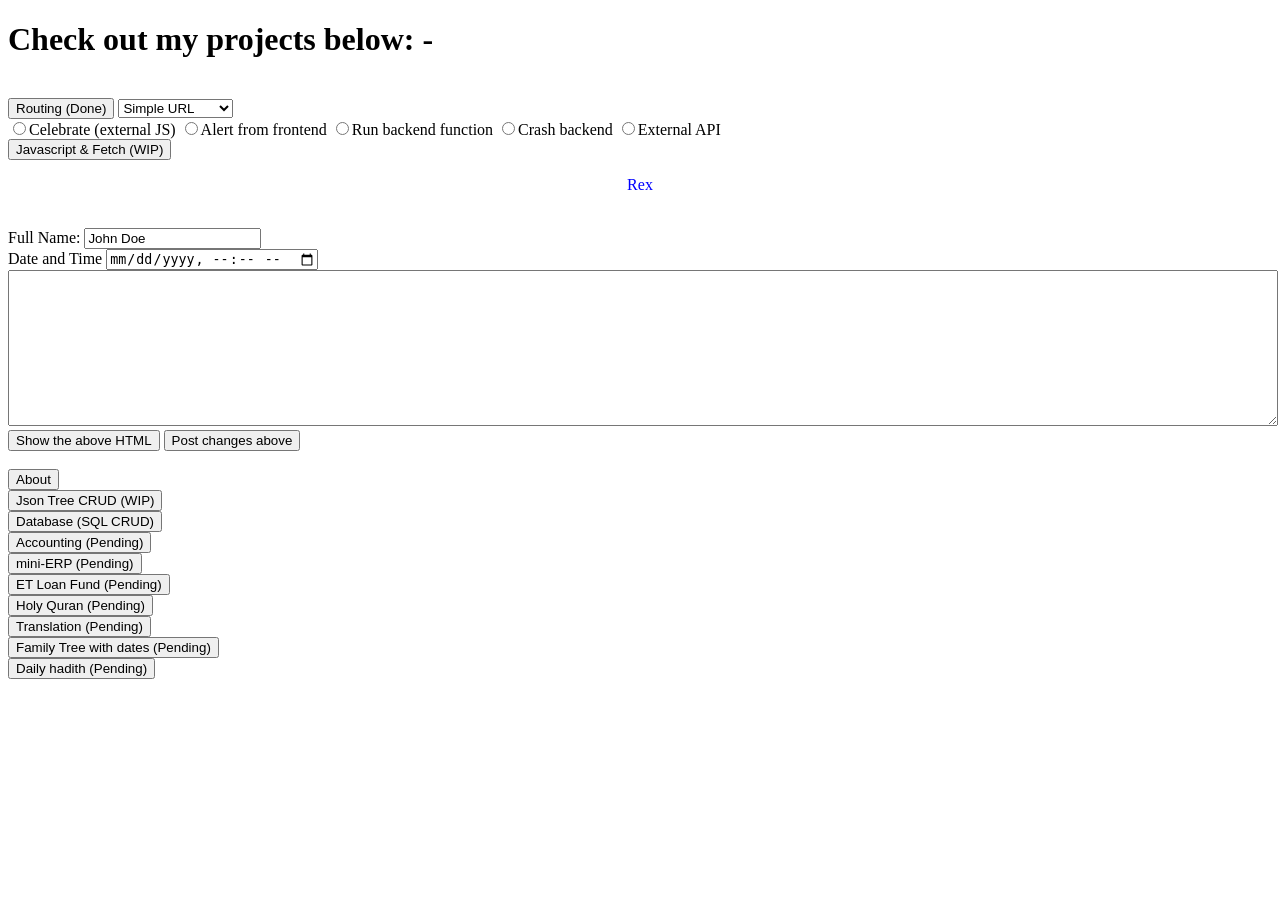
==== myfrappe/templates/index.html @ f16f7ff9 "Fresh start" ====
<!-- This is a comment in HTML -->

<!DOCTYPE html>
<html lang="en">
  <head>
    <meta charset="UTF-8">
    <title> My project's page </title>
    <meta name="viewport" content="width=device-width, initial-scale=1.0">
    <script src="/static/js/eruda.js"></script>
    <script>eruda.init();</script>
    
     <link rel="stylesheet" href="/static/css/style.css?v=101">
    <script src="/static/js/main.js?v=105" defer></script>
  </head>
  
<body>
    <h1> Check out my projects below: - </h1>
   
    <br>
     <button onclick="gotoPage()">Routing (Done)</button>
    <select id="routeSelect">
      <option value="/simpleurl">Simple URL</option>
      <option value="/urlparam?name=Asief&age=47">Parameter URL</option>
      <option value="/urljson">JSON URL</option>
      <option value="/urlhtml">HTML URL</option>
      <option value="/urljinja">Jinja URL</option>
      <option value="/urldynamic/15">Dynamic URL</option>
    </select>
    
    
  
    <form id="fetchform">
    <div class="form-container">
      <div id="left">
        <label><input type="radio" name="fchoice" value="func1">Celebrate (external JS)</label>
        <label><input type="radio" name="fchoice" value="func2">Alert from frontend</label>
        <label><input type="radio" name="fchoice" value="func3">Run backend function</label>
        <label><input type="radio" name="fchoice" value="func4">Crash backend</label>
        <label><input type="radio" name="fchoice" value="func5">External API</label>
      </div>
      <div id="right">
        <button type="submit" id="subbtn">Javascript &amp; Fetch (WIP) </button>
        <br>
        <!-- results appear here -->
        <p id="changetext" style="word-wrap:break-word;text-align:center;color:blue;">Rex</p>
      </div>
      </div>
    </form>
    
    <br>
    <form id="textfile" method="POST" action="/add-files">
      <label>Full Name:</label>
      <input type="text" name="fname" id="fname" value="John Doe">
      <br>
      <label>Date and Time</label>
      <input type="datetime-local" name="dtstamp" id="dtstamp">
      <br>
      <textarea id="editor" name="editor" rows=10 style="width:100%; overflow-y:auto; resize:vertical;"></textarea>
      <button type="submit">Show the above HTML</button>
      <button type="submit" formaction="/replace-files">Post changes above</button>
    </form>
   
       <br>
    <a href="/templates/about"><button>About</button></a>
    
    <br>
    <a href="/templates/jsontree"><button>Json Tree CRUD (WIP)</button></a>
    
    <br>
    <a href="/templates/database"><button>Database (SQL CRUD)</button></a>
    
    <br>
    <a href="/templates/accounting"><button>Accounting (Pending)</button></a>
  
    <br>
    <button>mini-ERP (Pending)</button>
    
    <br>
    <button>ET Loan Fund (Pending)</button>
    
    <br>
    <button>Holy Quran (Pending)</button>
    
    <br>
    <button>Translation (Pending)</button>
    
    <br>
    <button>Family Tree with dates (Pending)</button>

    <br>
    <button>Daily hadith (Pending)</button>

</body>

</html>
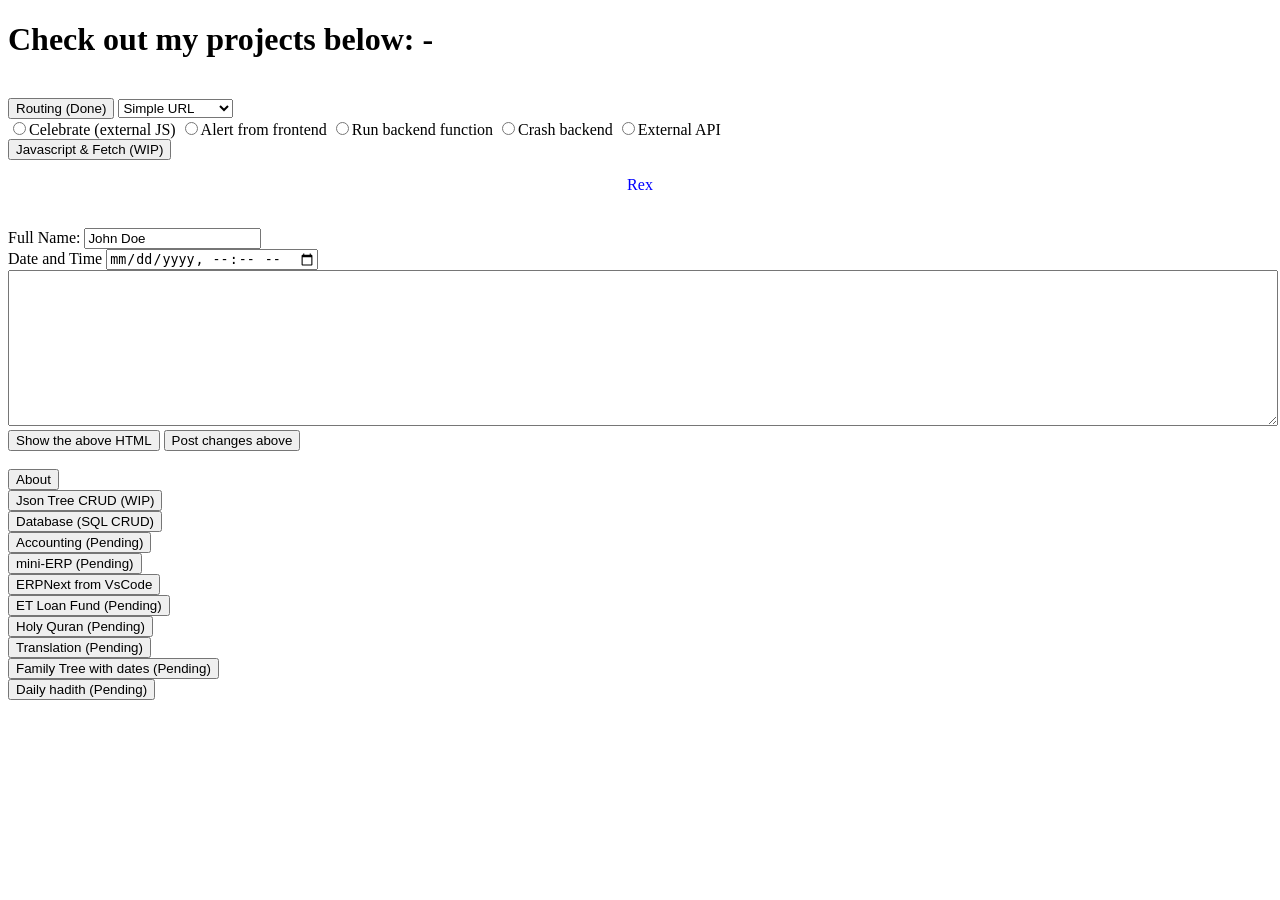
==== commit c2daaa7c: "test git alias" ====
--- a/myfrappe/templates/index.html
+++ b/myfrappe/templates/index.html
@@ -74,6 +74,9 @@
   
     <br>
     <button>mini-ERP (Pending)</button>
+
+    <br>
+    <button>ERPNext from VsCode</button>
     
     <br>
     <button>ET Loan Fund (Pending)</button>
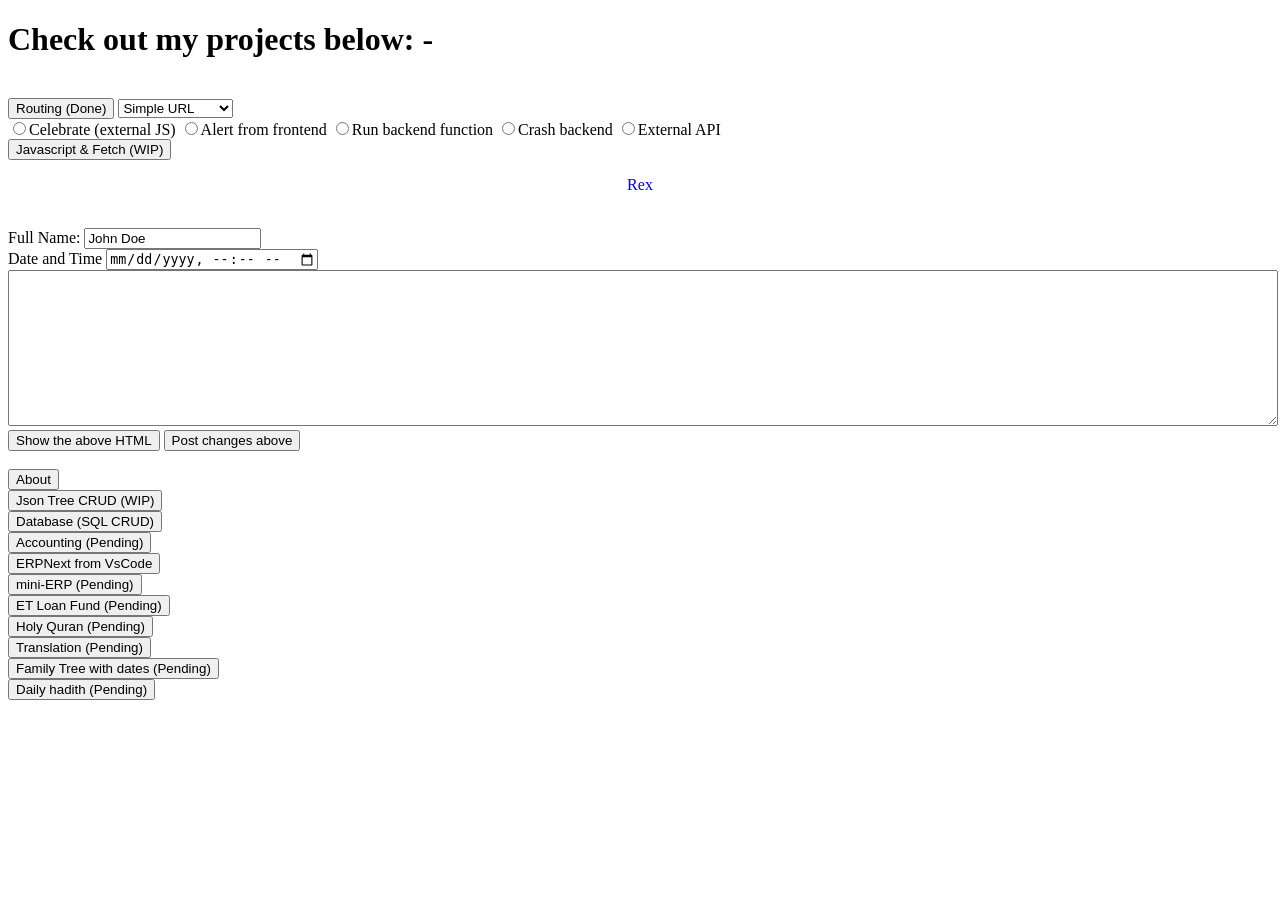
==== commit 5bf3723a: "my second commit" ====
--- a/myfrappe/templates/index.html
+++ b/myfrappe/templates/index.html
@@ -73,10 +73,10 @@
     <a href="/templates/accounting"><button>Accounting (Pending)</button></a>
   
     <br>
+    <a href="/templates/vscode"><button>ERPNext from VsCode</button></a>
+  
+    <br>
     <button>mini-ERP (Pending)</button>
-
-    <br>
-    <button>ERPNext from VsCode</button>
     
     <br>
     <button>ET Loan Fund (Pending)</button>
